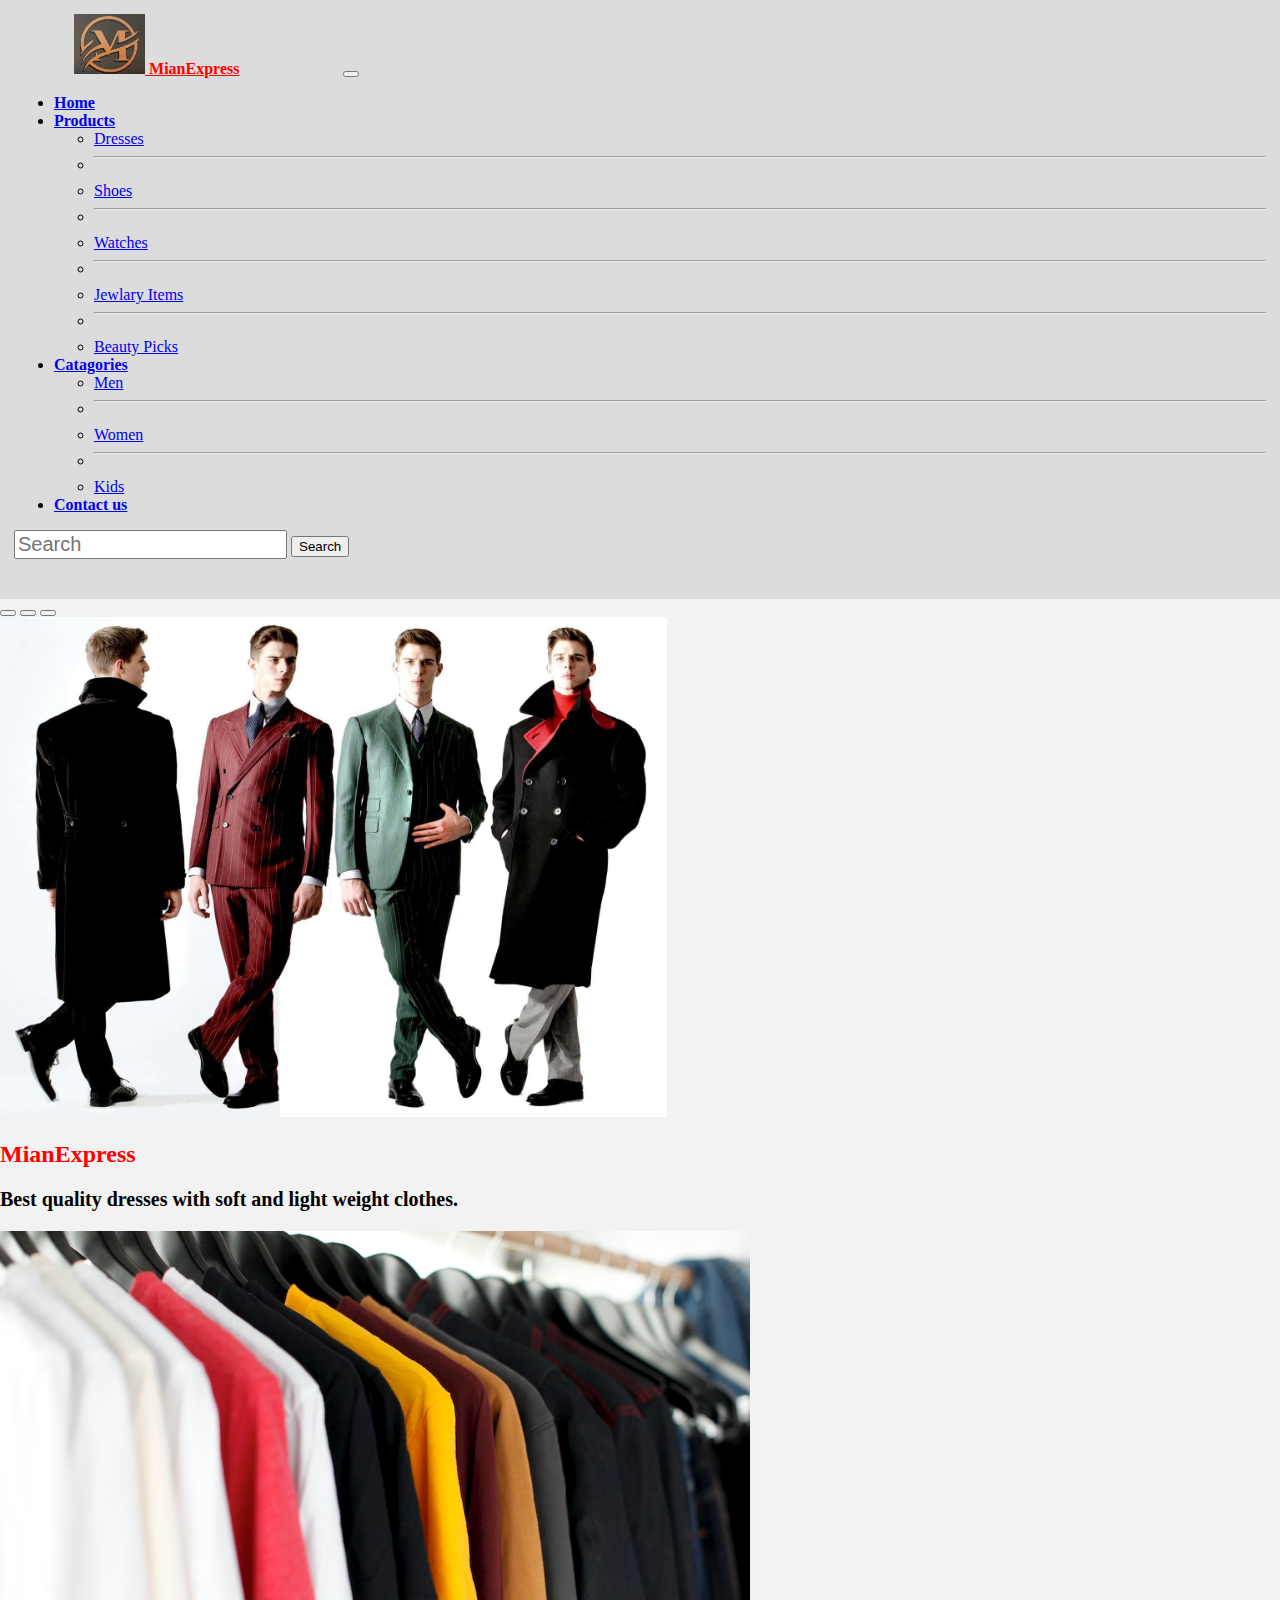
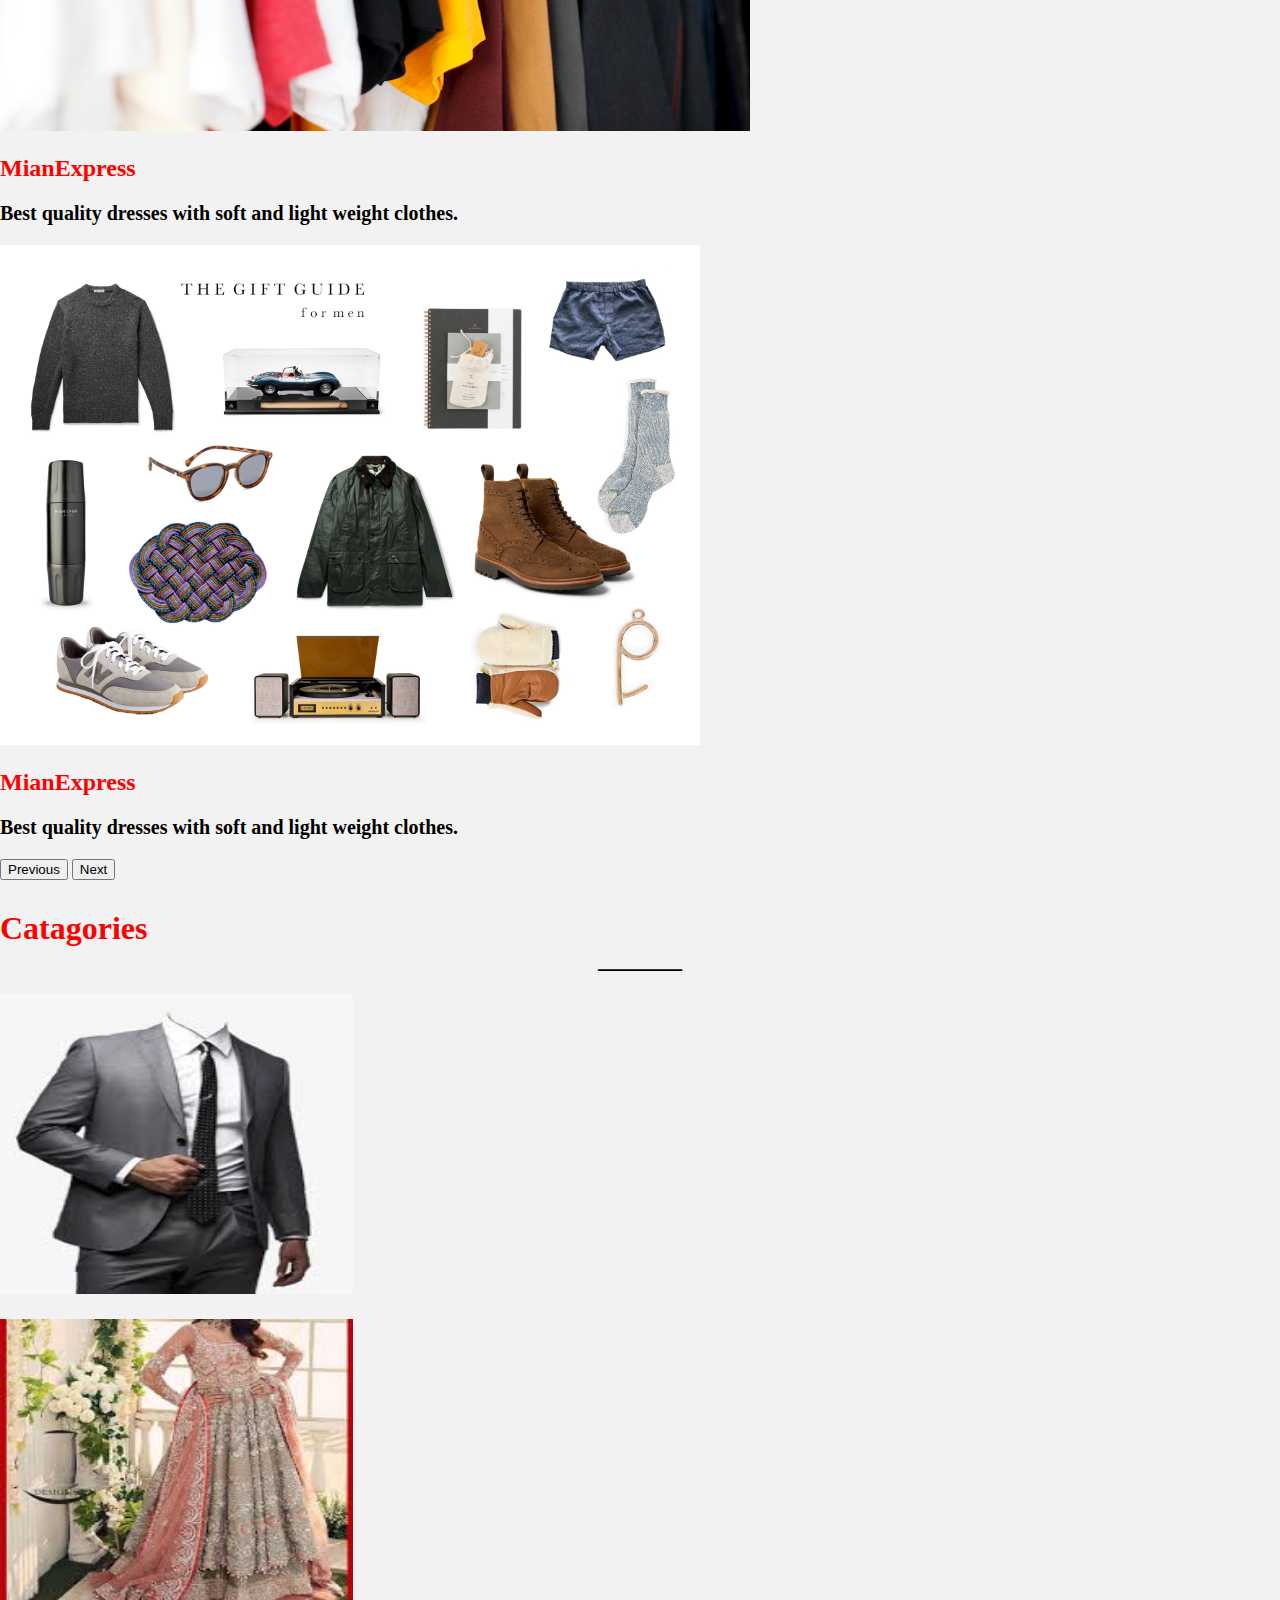
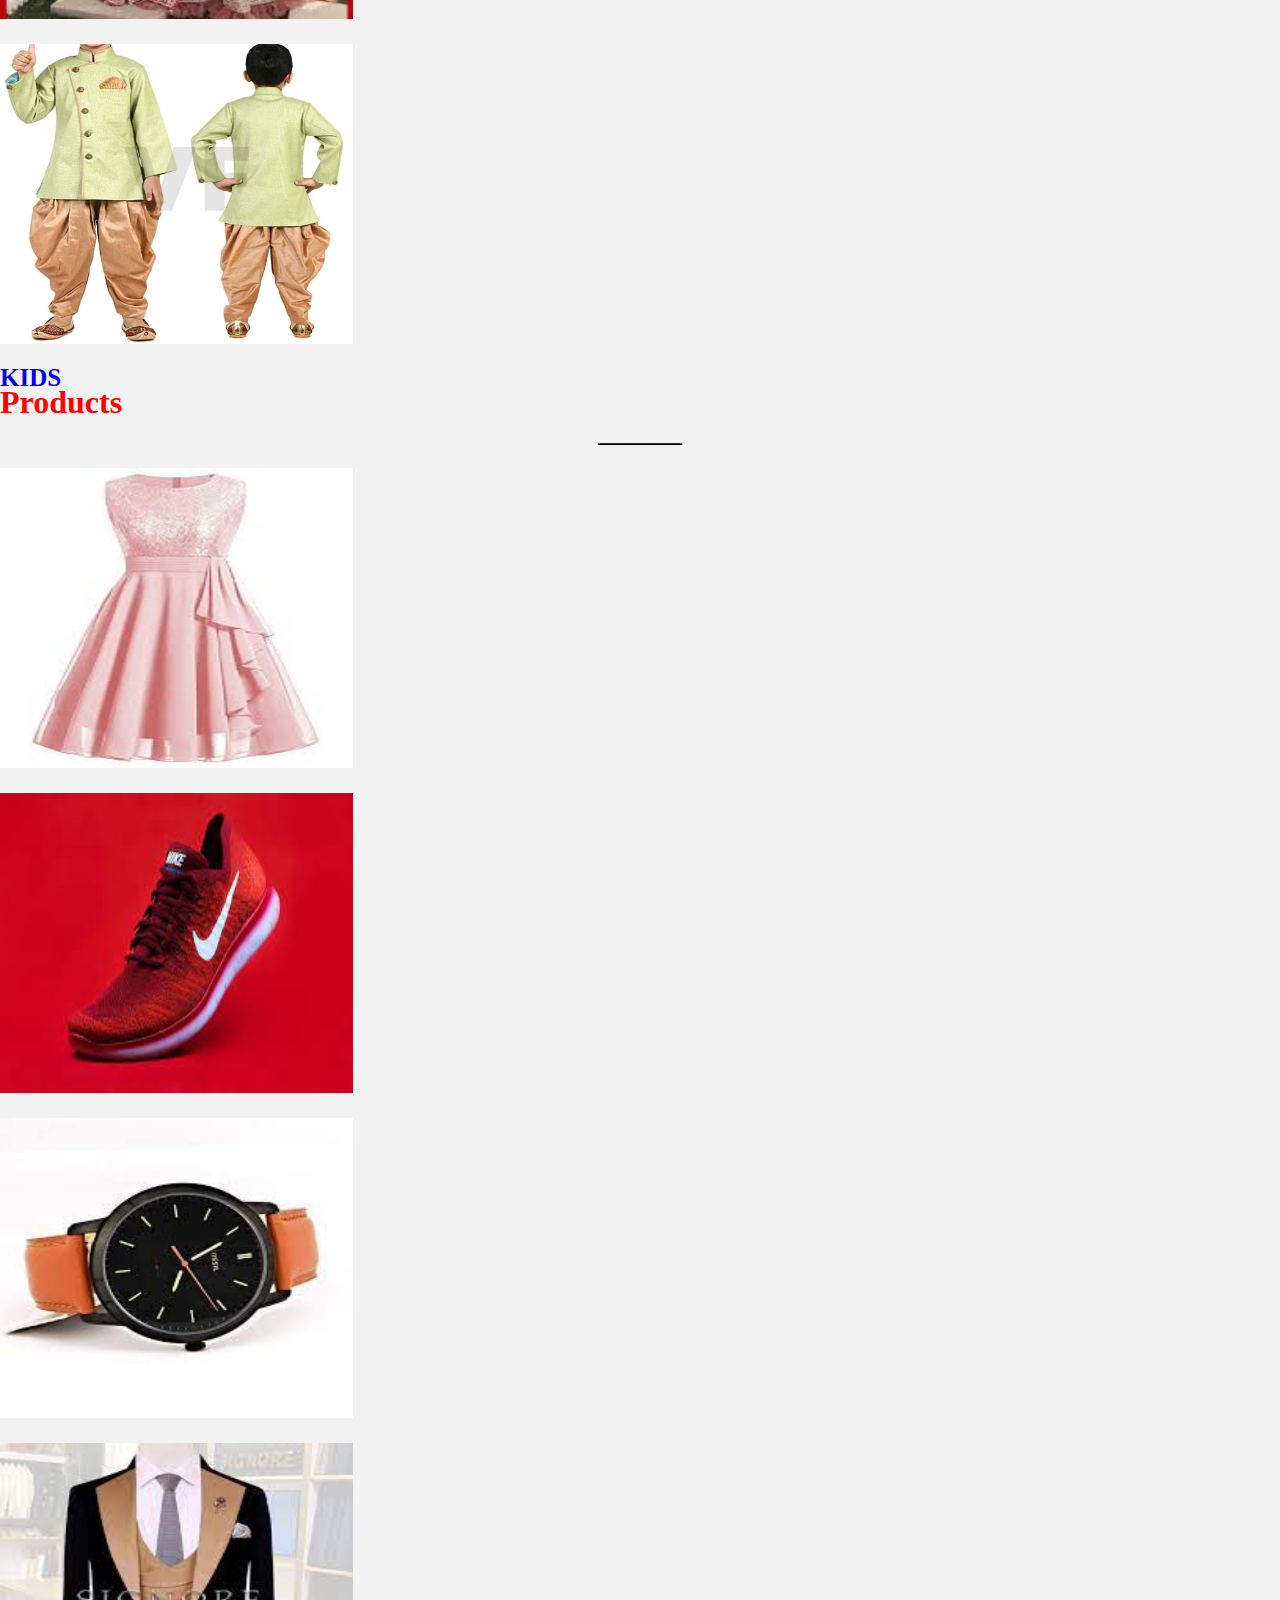
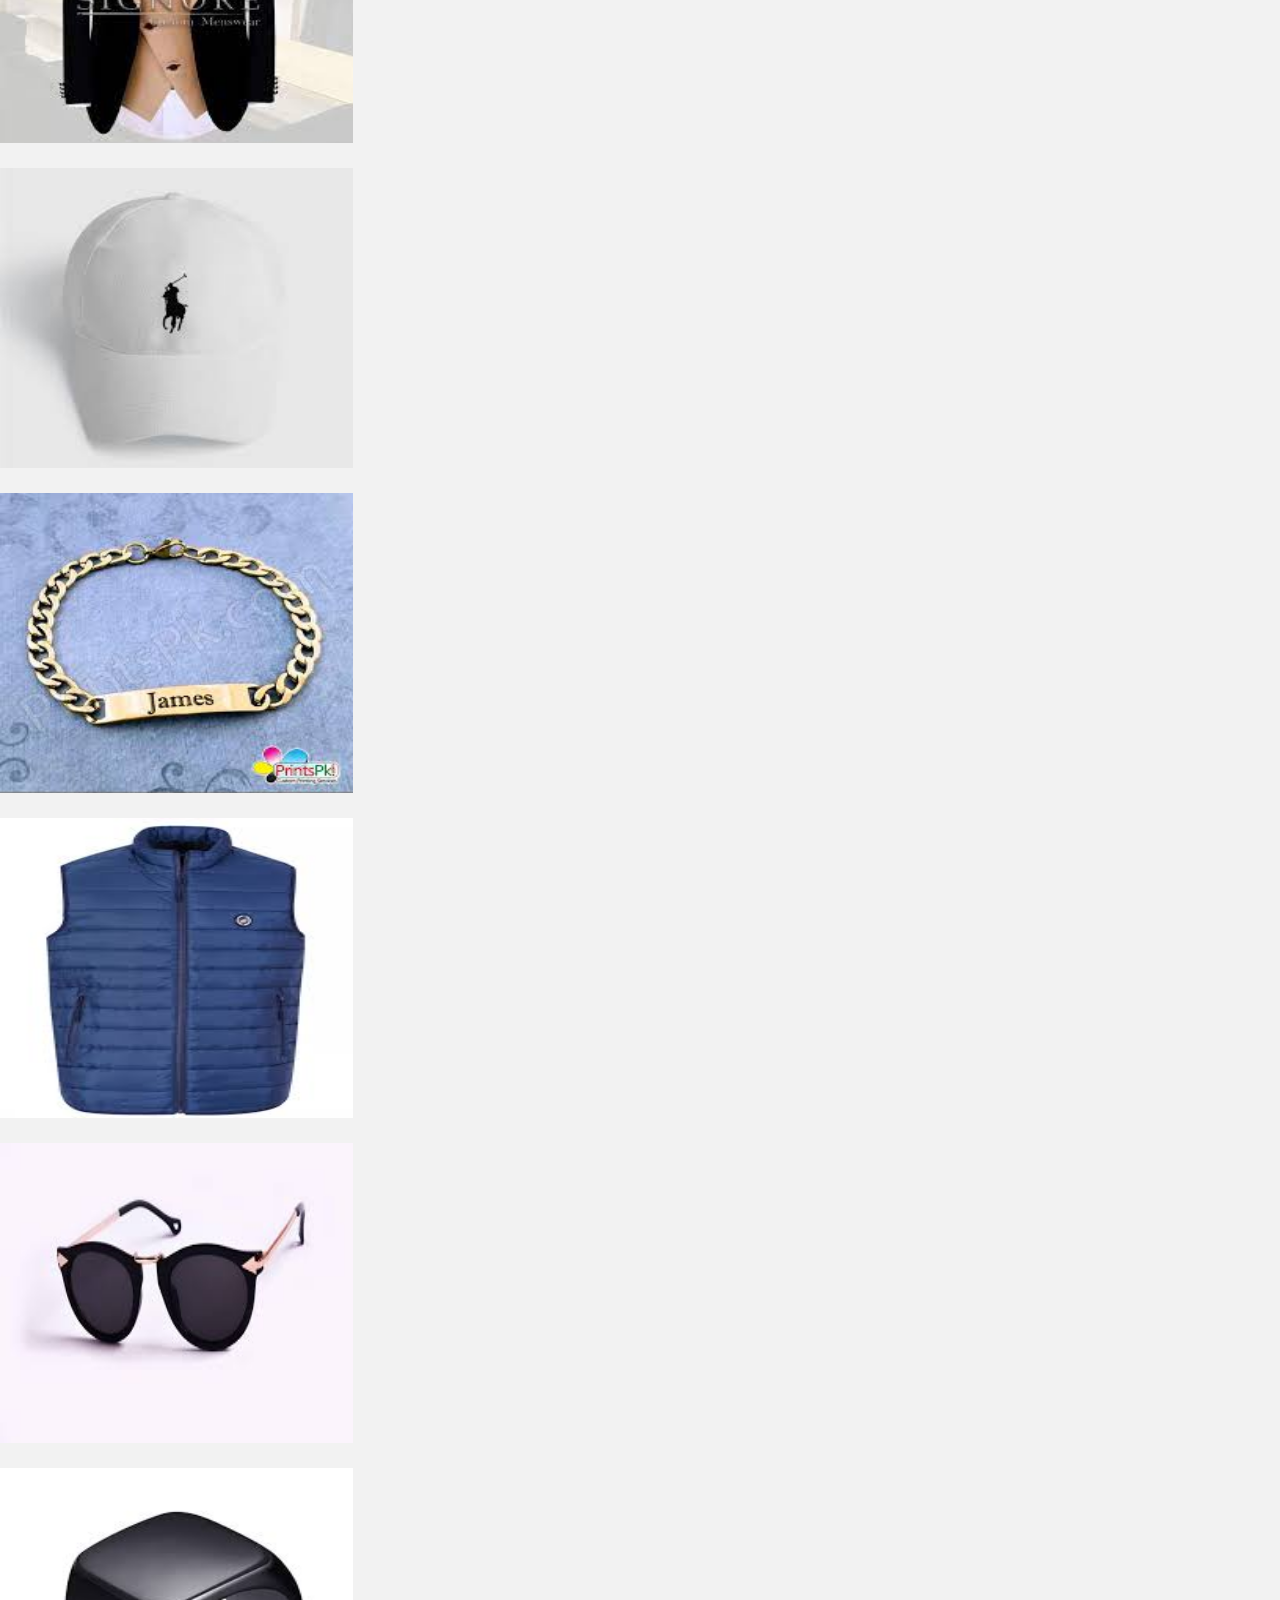
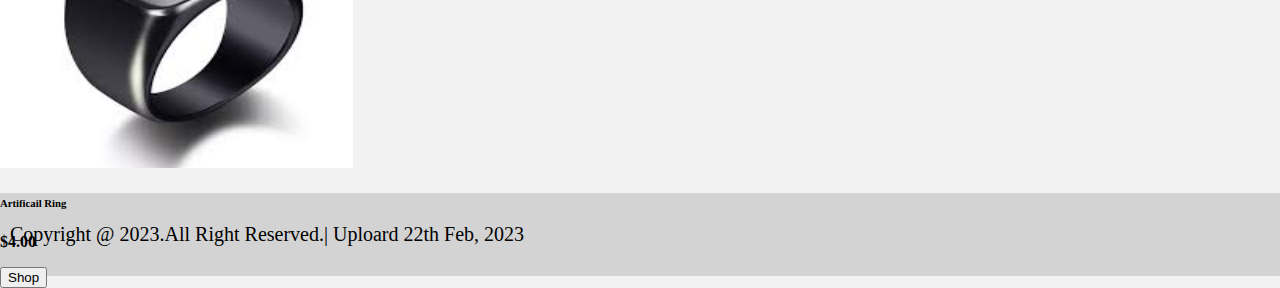
==== index.html @ 76a6c3c8 "change file name" ====
<!DOCTYPE html>
<html lang="en">

<head>
    <meta charset="UTF-8">
    <meta http-equiv="X-UA-Compatible" content="IE=edge">
    <meta name="viewport" content="width=device-width, initial-scale=1.0">
    <!-- Tab Name  -->
    <title>Navbar+Crousel+Card+2</title>
    <!-- Tab Image  -->
    <link rel="shortcut icon" href="images/a.jpg" type="image/x-icon">
    <!-- Custom Css  -->
    <link rel="stylesheet" href="style.css">
    <!-- Bootstrap Css Link -->
    <link href="https://cdn.jsdelivr.net/npm/bootstrap@5.3.0-alpha1/dist/css/bootstrap.min.css" rel="stylesheet"
        integrity="sha384-GLhlTQ8iRABdZLl6O3oVMWSktQOp6b7In1Zl3/Jr59b6EGGoI1aFkw7cmDA6j6gD" crossorigin="anonymous">
</head>
<body>
    <!-- Navbar -->

    <head>
        <nav class="navbar navbar-expand-lg bg-body-tertiary">
            <div class="container-fluid">

                <a class="navbar-brand" href="https://github.com/azamghous/NTS.git" target="_blank"> <img
                        src="images/mianlogo.jpg" alt="logo"> MianExpress</a>
                <button class="navbar-toggler" type="button" data-bs-toggle="collapse"
                    data-bs-target="#navbarSupportedContent" aria-controls="navbarSupportedContent"
                    aria-expanded="false" aria-label="Toggle navigation">
                    <span class="navbar-toggler-icon"></span>
                </button>
                <div class="collapse navbar-collapse" id="navbarSupportedContent">
                    <ul class="navbar-nav me-auto mb-2 mb-lg-0">
                        <li class="nav-item">
                            <a class="nav-link active home" aria-current="page"
                                href="https://github.com/azamghous/NTS.git" target="_blank">Home</a>
                        </li>
                        <li class="nav-item dropdown">
                            <a class="nav-link dropdown-toggle" href="#" role="button" data-bs-toggle="dropdown"
                                aria-expanded="false">
                                Products
                            </a>
                            <ul class="dropdown-menu">
                                <li><a class="dropdown-item" href="https://github.com/azamghous/NTS.git" target="_blank">Dresses</a>
                                </li>
                                <li>
                                    <hr class="dropdown-divider">
                                </li>
                                <li><a class="dropdown-item" href="https://github.com/azamghous/NTS.git" target="_blank">Shoes</a></li>
                                <li>
                                    <hr class="dropdown-divider">
                                </li>
                                <li><a class="dropdown-item" href="https://github.com/azamghous/NTS.git" target="_blank">Watches</a>
                                </li>
                                <li>
                                    <hr class="dropdown-divider">
                                </li>
                                <li><a class="dropdown-item" href="https://github.com/azamghous/NTS.git" target="_blank">Jewlary
                                        Items</a></li>
                                <li>
                                    <hr class="dropdown-divider">
                                </li>
                                <li><a class="dropdown-item" href="https://github.com/azamghous/NTS.git">Beauty
                                        Picks</a></li>
                            </ul>
                        </li>
                        <li class="nav-item dropdown">
                            <a class="nav-link dropdown-toggle" href="#" role="button" data-bs-toggle="dropdown"
                                aria-expanded="false">
                                Catagories
                            </a>
                            <ul class="dropdown-menu">
                                <li><a class="dropdown-item" href="https://github.com/azamghous/NTS.git" target="_blank">Men</a></li>
                                <li>
                                    <hr class="dropdown-divider">
                                </li>
                                <li><a class="dropdown-item" href="https://github.com/azamghous/NTS.git" target="_blank">Women</a></li>
                                <li>
                                    <hr class="dropdown-divider">
                                </li>
                                <li><a class="dropdown-item" href="https://github.com/azamghous/NTS.git" target="_blank">Kids</a></li>
                            </ul>
                        </li>
                        <li class="nav-item">
                            <a class="nav-link active home" aria-current="page"
                                href="https://github.com/azamghous/NTS.git" target="_blank">Contact us</a>
                        </li>
                    </ul>
                    <form class="d-flex" role="search">
                        <input class="form-control me-2" type="search" placeholder="Search"
                            aria-label="Search">
                        <button class="btn btn-outline-success" type="submit">Search</button>
                    </form>
                </div>
            </div>
        </nav>
    </head>
    <!-- Crousel -->
    <section class="slider">
        <div id="carouselExampleCaptions" class="carousel slide" data-bs-ride="carousel">
            <div class="carousel-indicators">
                <button type="button" data-bs-target="#carouselExampleCaptions" data-bs-slide-to="0" class="active"
                    aria-current="true" aria-label="Slide 1"></button>
                <button type="button" data-bs-target="#carouselExampleCaptions" data-bs-slide-to="1"
                    aria-label="Slide 2"></button>
                <button type="button" data-bs-target="#carouselExampleCaptions" data-bs-slide-to="2"
                    aria-label="Slide 3"></button>
            </div>
            <div class="carousel-inner">
                <div class="carousel-item active">
                    <img src="images/0.jpg" class="d-block w-100" alt="...">
                    <div class="carousel-caption d-none d-md-block">
                        <h2>MianExpress</h2>
                        <p>Best quality dresses with soft and light weight clothes.</p>
                    </div>
                </div>
                <div class="carousel-item">
                    <img src="images/00.jpg" class="d-block w-100" alt="...">
                    <div class="carousel-caption d-none d-md-block">
                        <h2>MianExpress</h2>
                        <p>Best quality dresses with soft and light weight clothes.</p>
                    </div>
                </div>
                <div class="carousel-item">
                    <img src="images/000.png" class="d-block w-100" alt="...">
                    <div class="carousel-caption d-none d-md-block">
                        <h2>MianExpress</h2>
                        <p>Best quality dresses with soft and light weight clothes.</p>
                    </div>
                </div>
            </div>
            <button class="carousel-control-prev" type="button" data-bs-target="#carouselExampleCaptions"
                data-bs-slide="prev">
                <span class="carousel-control-prev-icon" aria-hidden="true"></span>
                <span class="visually-hidden">Previous</span>
            </button>
            <button class="carousel-control-next" type="button" data-bs-target="#carouselExampleCaptions"
                data-bs-slide="next">
                <span class="carousel-control-next-icon" aria-hidden="true"></span>
                <span class="visually-hidden">Next</span>
            </button>
        </div>
    </section>
    <!-- Card -->
    <div class="container">
        <section class="text">
            <h1 class="text-center">Catagories</h1>
            <h2 display-3>_______</h2>
            <div class="row">
                <div class="col-sm-12 col-med-6 col-lg-4">
                    <div class="card">
                        <a href="https://github.com/azamghous/NTS.git" target="_blank"><img src="images/men.jpg" alt="picture"></a>
                       <p class="text-center"> <a href="https://github.com/azamghous/NTS.git" target="_blank">MEN</a> </p>
                    </div>
                </div>
                <div class="col-sm-12 col-med-6 col-lg-4">
                    <div class="card">
                        <a href="https://github.com/azamghous/NTS.git" target="_blank"> <img src="images/women.jpg" alt="picture"></a>
                   <p class="text-center"><a href="https://github.com/azamghous/NTS.git" target="_blank">WOMEN</a> </p>
                    </div>
                </div>
                <div class="col-sm-12 col-med-6 col-lg-4">
                    <div class="card">
                        <a href="https://github.com/azamghous/NTS.git"><img src="images/kids.webp" alt="picture"></a>
                      <p class="text-center"><a href="https://github.com/azamghous/NTS.git" target="_blank">KIDS</a> </p>
                    </div>
                </div>
                <section class="text">
                    <h1 class="text-center">Products</h1>
                    <h2 display-3>_______</h2>
                </section>
                <div class="col-sm-12 col-med-6 col-lg-4">
                    <div class="card">
                        <a href="https://github.com/azamghous/NTS.git" target="_blank"><img src="images/dress.jpg" alt="picture"></a>
                        <h6 class="text-center">Baby Dress</h6>
                        <P class="text-center"> <b>$10.90</b> </P>
                        <a href="https://github.com/azamghous/NTS.git" target="_blank"> <button type="button"
                                class="btn btn-primary">Shop</button></a>
                    </div>
                </div>
                <div class="col-sm-12 col-med-6 col-lg-4">
                    <div class="card">
                       <a href="https://github.com/azamghous/NTS.git" target="_blank"> <img src="images/shoes.jpg" alt="picture"></a>
                       <h6 class="text-center">Nike Shoes</h6>
                       <P class="text-center"> <b>$25.10</b> </P>
                       <a href="https://github.com/azamghous/NTS.git" target="_blank"> <button type="button"
                                class="btn btn-primary">Shop</button></a>
                    </div>
                </div>
                <div class="col-sm-12 col-med-6 col-lg-4">
                    <div class="card">
                        <a href="https://github.com/azamghous/NTS.git" target="_blank"><img src="images/watch.jpg" alt="picture"></a>
                        <h6 class="text-center">Rado Watch</h6>
                        <P class="text-center"> <b>$100.00</b> </P>
                        <a href="https://github.com/azamghous/NTS.git" target="_blank"> <button type="button"
                                class="btn btn-primary">Shop</button></a>
                    </div>
                </div>
                <div class="col-sm-12 col-med-6 col-lg-4">
                    <div class="card">
                        <a href="https://github.com/azamghous/NTS.git" target="_blank"> <img src="images/Suit.jpg" alt="picture"></a>
                        <h6 class="text-center">Men's Three Piece</h6>
                        <P class="text-center"> <b>$34.50</b> </P>
                        <a href="https://github.com/azamghous/NTS.git" target="_blank"> <button type="button"
                                class="btn btn-primary">Shop</button></a>
                    </div>
                </div>
                <div class="col-sm-12 col-med-6 col-lg-4">
                    <div class="card">
                        <a href="https://github.com/azamghous/NTS.git" target="_blank"><img src="images/Cap.jpg" alt="picture"></a>
                        <h6 class="text-center">Hot Cap</h6>
                        <P class="text-center"> <b>$5.00</b> </P>
                        <a href="https://github.com/azamghous/NTS.git" target="_blank"> <button type="button"
                                class="btn btn-primary">Shop</button></a>
                    </div>
                </div>
                <div class="col-sm-12 col-med-6 col-lg-4">
                    <div class="card">
                        <a href="https://github.com/azamghous/NTS.git" target="_blank"><img src="images/Bracelet.jpg" alt="picture"></a>
                        <h6 class="text-center">Silver Bracelet</h6>
                        <P class="text-center"> <b>$25.60</b> </P>
                        <a href="https://github.com/azamghous/NTS.git" target="_blank"> <button type="button"
                                class="btn btn-primary">Shop</button></a>
                    </div>
                </div>
                <div class="col-sm-12 col-med-6 col-lg-4">
                    <div class="card">
                        <a href="https://github.com/azamghous/NTS.git" target="_blank"><img src="images/Jackets.jpg" alt="picture"></a>
                        <h6 class="text-center">Men's Jacket </h6>
                        <P class="text-center"> <b>$19.00</b> </P>
                        <a href="https://github.com/azamghous/NTS.git" target="_blank"> <button type="button"
                                class="btn btn-primary">Shop</button></a>
                    </div>
                </div>
                <div class="col-sm-12 col-med-6 col-lg-4">
                    <div class="card">
                       <a href="https://github.com/azamghous/NTS.git" target="_blank"><img src="images/Glasses.jpg" alt="picture"></a>
                       <h6 class="text-center">Glasses</h6>
                       <P class="text-center"> <b>$5.10</b> </P>
                       <a href="https://github.com/azamghous/NTS.git" target="_blank"> <button type="button"
                                class="btn btn-primary">Shop</button></a>
                    </div>
                </div>
                <div class="col-sm-12 col-med-6 col-lg-4">
                    <div class="card">
                        <a href="https://github.com/azamghous/NTS.git" target="_blank"><img src="images/Ring.jpg" alt="picture"></a>
                        <h6 class="text-center">Artificail Ring</h6>
                        <P class="text-center"> <b>$4.00</b> </P>
                        <a href="https://github.com/azamghous/NTS.git" target="_blank"> <button type="button"
                                class="btn btn-primary">Shop</button></a>
                    </div>
                </div>
            </div>
        </section>
    </div>
    <section>
        <!-- Footer  -->
        <footer class="foot text-center">
            <p>Copyright @ 2023.All Right Reserved.| Uploard 22th Feb, 2023</p>
        </footer>
    </section>



    <!-- Bootstrap Java Script Link -->
    <script src="https://cdn.jsdelivr.net/npm/bootstrap@5.3.0-alpha1/dist/js/bootstrap.bundle.min.js"
        integrity="sha384-w76AqPfDkMBDXo30jS1Sgez6pr3x5MlQ1ZAGC+nuZB+EYdgRZgiwxhTBTkF7CXvN"
        crossorigin="anonymous"></script>
</body>

</html>
---- style.css ----
body{
    background-color: #f2f2f2;
    color: #000;
    margin: 0;
    padding: 0;
 }

.slider img{
    height: 500px;
}
nav.navbar.navbar-expand-lg.bg-body-tertiary{
    padding: 0;
}
.card{
    height: 310px;
    margin-top: 15px;
}
.card img{
    height: 300px;
    width: 353px;
    padding-top: 0;
}
.card a{
    text-align: center;
    margin-bottom: 6px;
}
p a{
text-decoration:none;
font-size: 25px;
font-weight: bold;
}
p a:hover{
    color: red;
}
.foot{
    font-size: 20px;
    padding: 10px;
    margin-top: 15px;
    background-color:lightgray;
}
.card a button:hover{
    color:black;
    font-size: 16.8px;
}
element.style {
        margin-left: 400p
}
a.navbar-brand{
color:red;
font-weight:bolder;
padding-left: 0;
margin-left: 0;
margin-right: 100px;
}
a.navbar-brand img{
    height:60px;
    padding-left: 60px;
    padding-right: 0;
    margin-right: 0;
}
.d-flex{
    padding-right: 20px;
    width: 405px;
    height: 55px;
}
.d-flex input{
    font-size: 20px;
}
.container-fluid {
    background-color: gainsboro;
}
a.nav-link.active.home:hover{
    color: red;
}
a.nav-link.active.home{
    font-weight: bold;
}
a.nav-link.dropdown-toggle:hover{
color: red;
}
a.nav-link.dropdown-toggle{
    font-weight: bold;
}
a.dropdown-item:hover{
color: red;

}
.container-fluid {
    padding: 14px;
}
.carousel-item h2{
    color: red;
    font-weight: bold;
}
.carousel-item p{
    color:black;
    font-weight: bold;
    font-size: 20px;
}
h1.text-center{
    color: red;
    padding-top: 20px;
    margin-top: 10px;
    padding-bottom: 0;
    margin-bottom: 0;
}
.text h2 {
    color: black;
    text-align: center;
    padding-top: 0;
    margin-top: 0;
}

@media only screen and (max-width: 992px) {

img.d-block.w-100 {
    height: 300px;
}
}

@media only screen and (max-width: 780px) {

    img.d-block.w-100 {
        height: 200px;
    }
    a.navbar-brand img{
        height:30px;
        padding-left: 0px;
        padding-right: 0;
        margin-right: 0;
    }
    .foot{
        font-size: 14px;
        padding: 25px;
        margin-top: 10px;
        background-color:lightgray;
    }

    .d-flex{
        padding-right: 0px;
        width: 100%;
        height: 40px;
    }
    .d-flex input{
        font-size: 12px;
    }
    .card img{
        height: 280px;
        width: 331px;
        padding-top: 0;
    }
    
    
    }
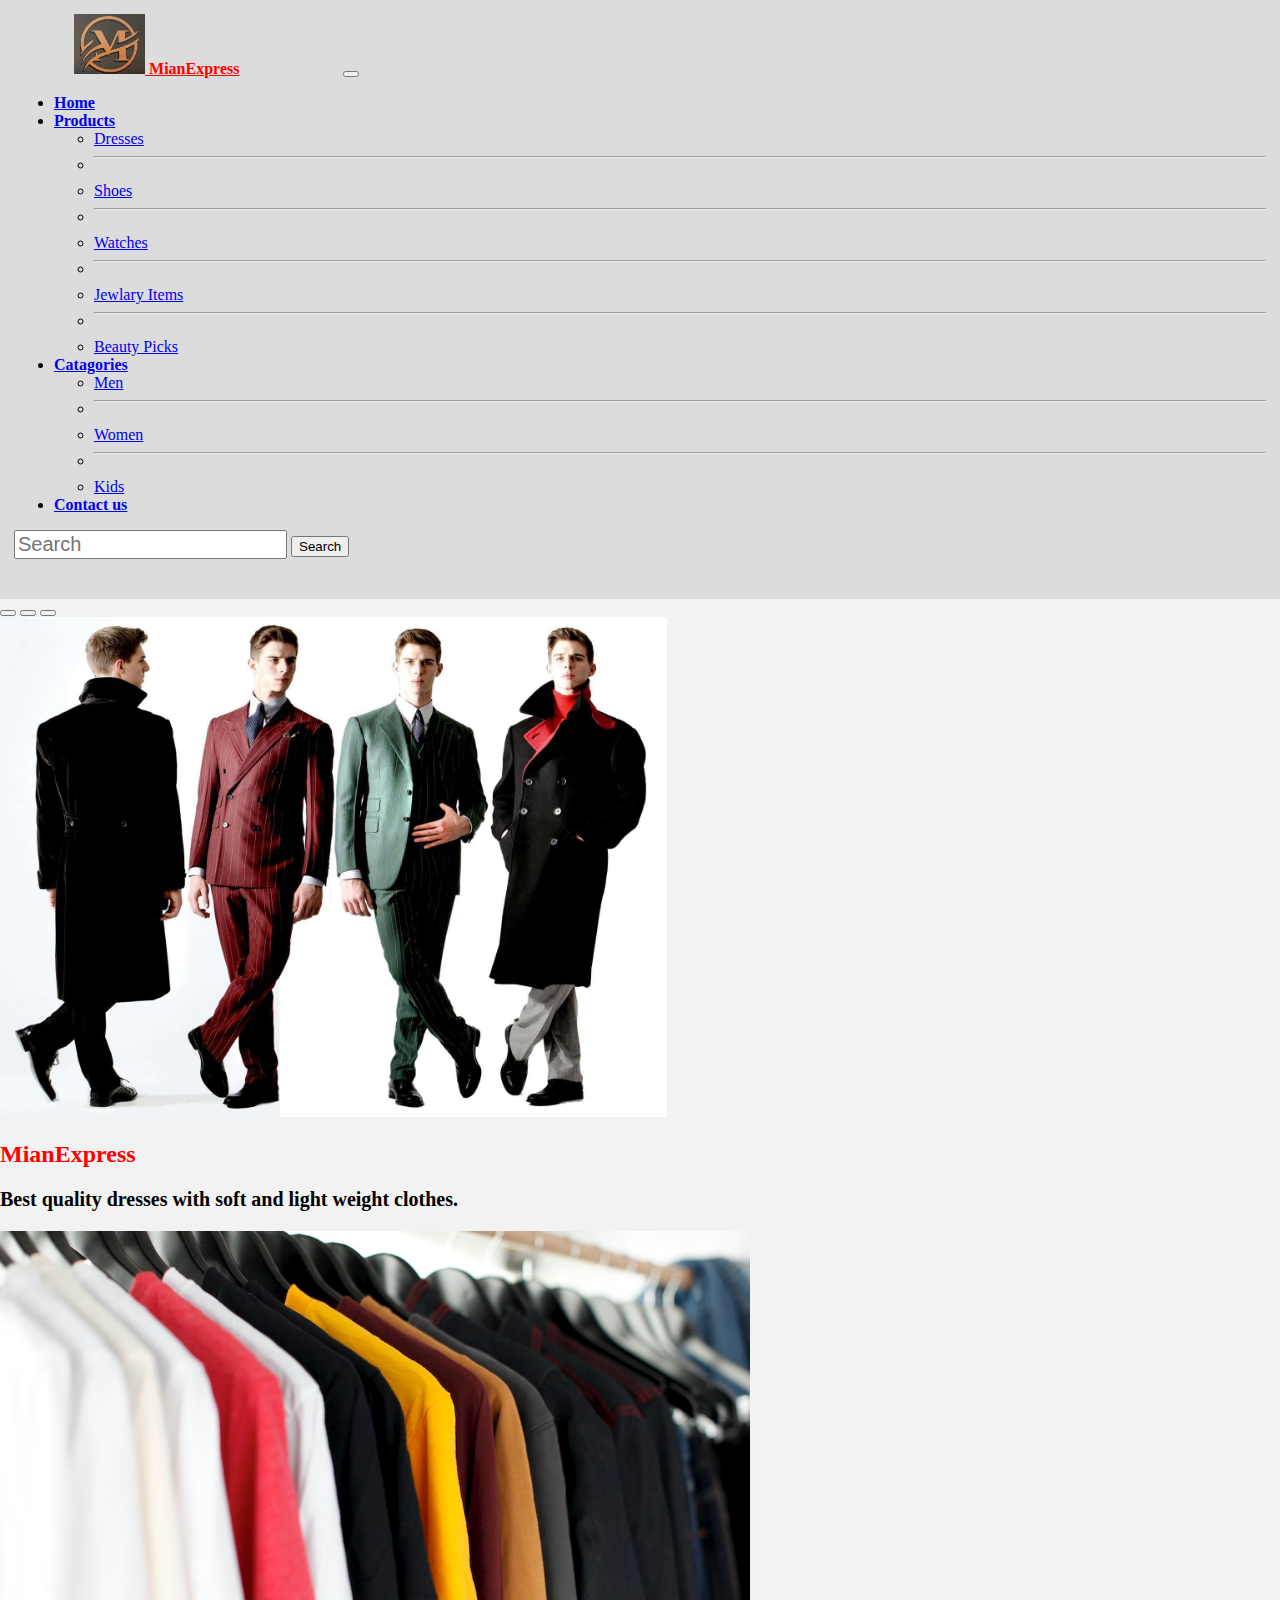
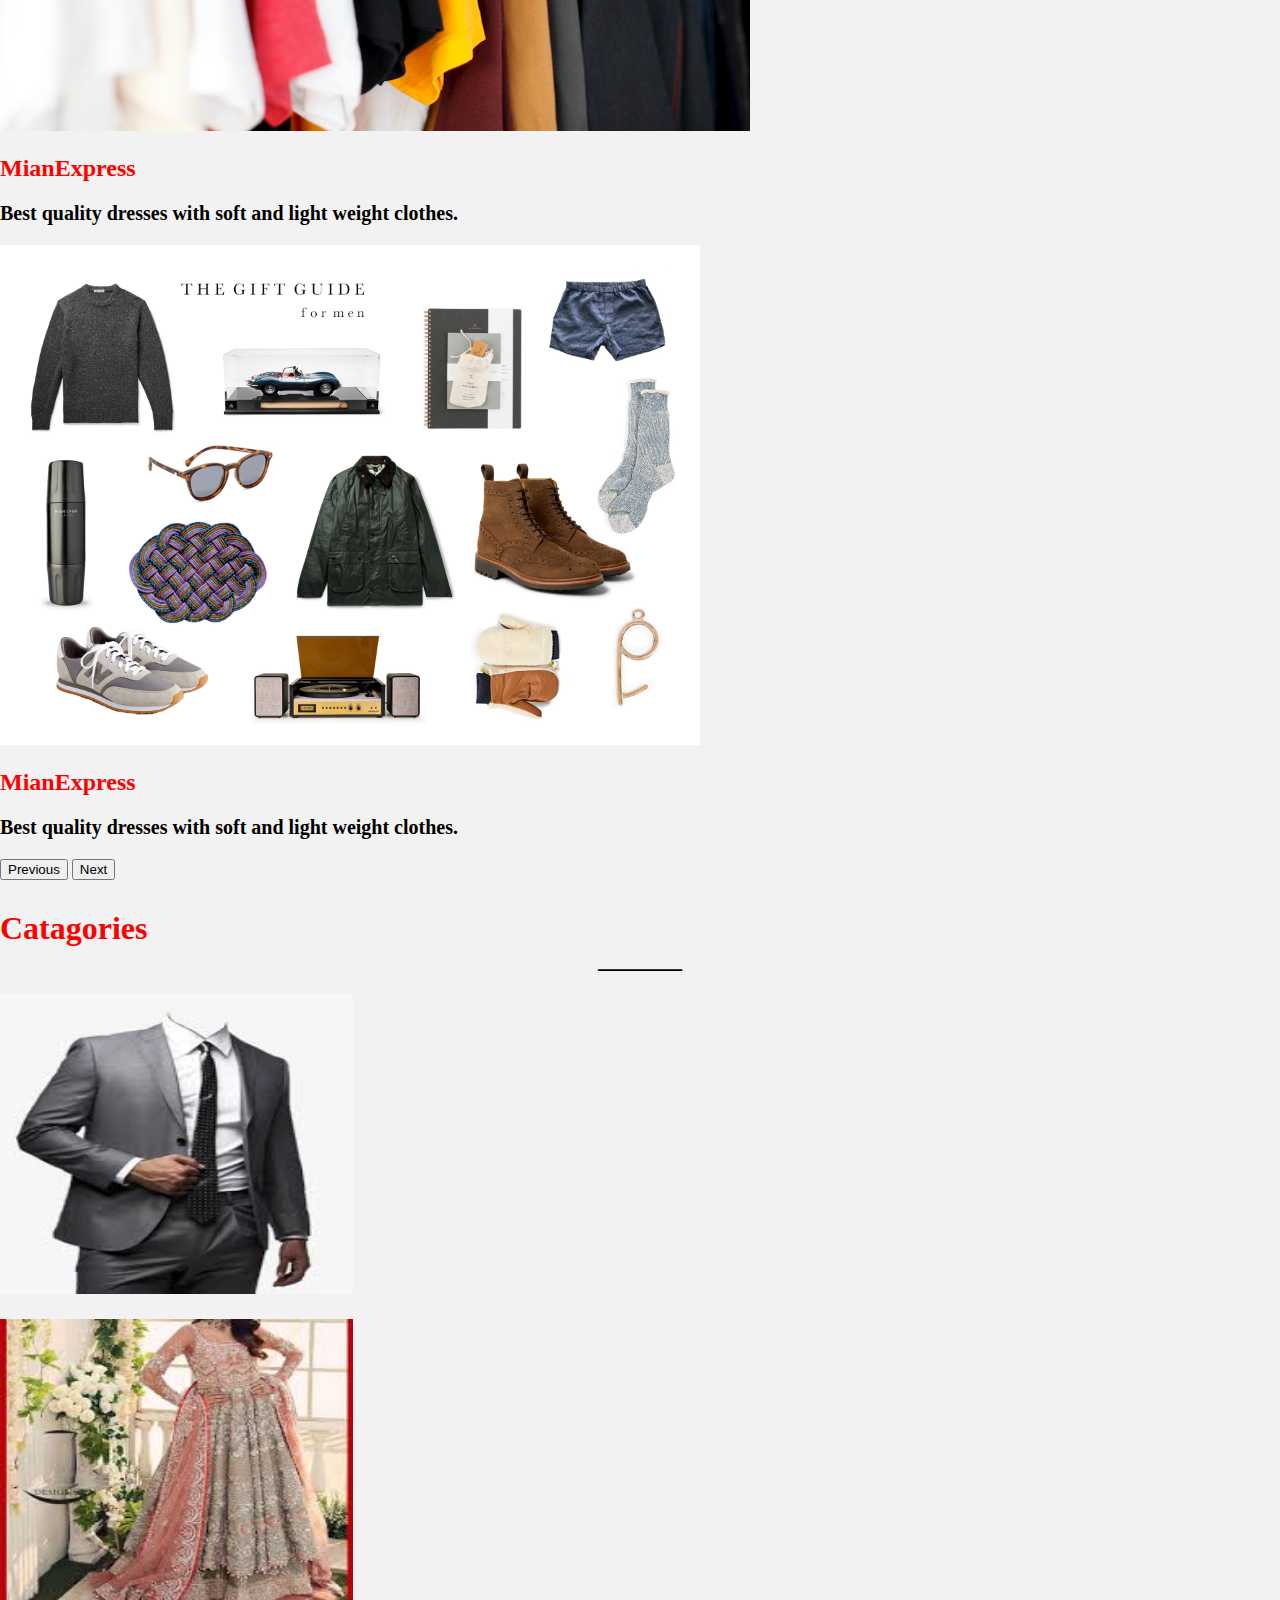
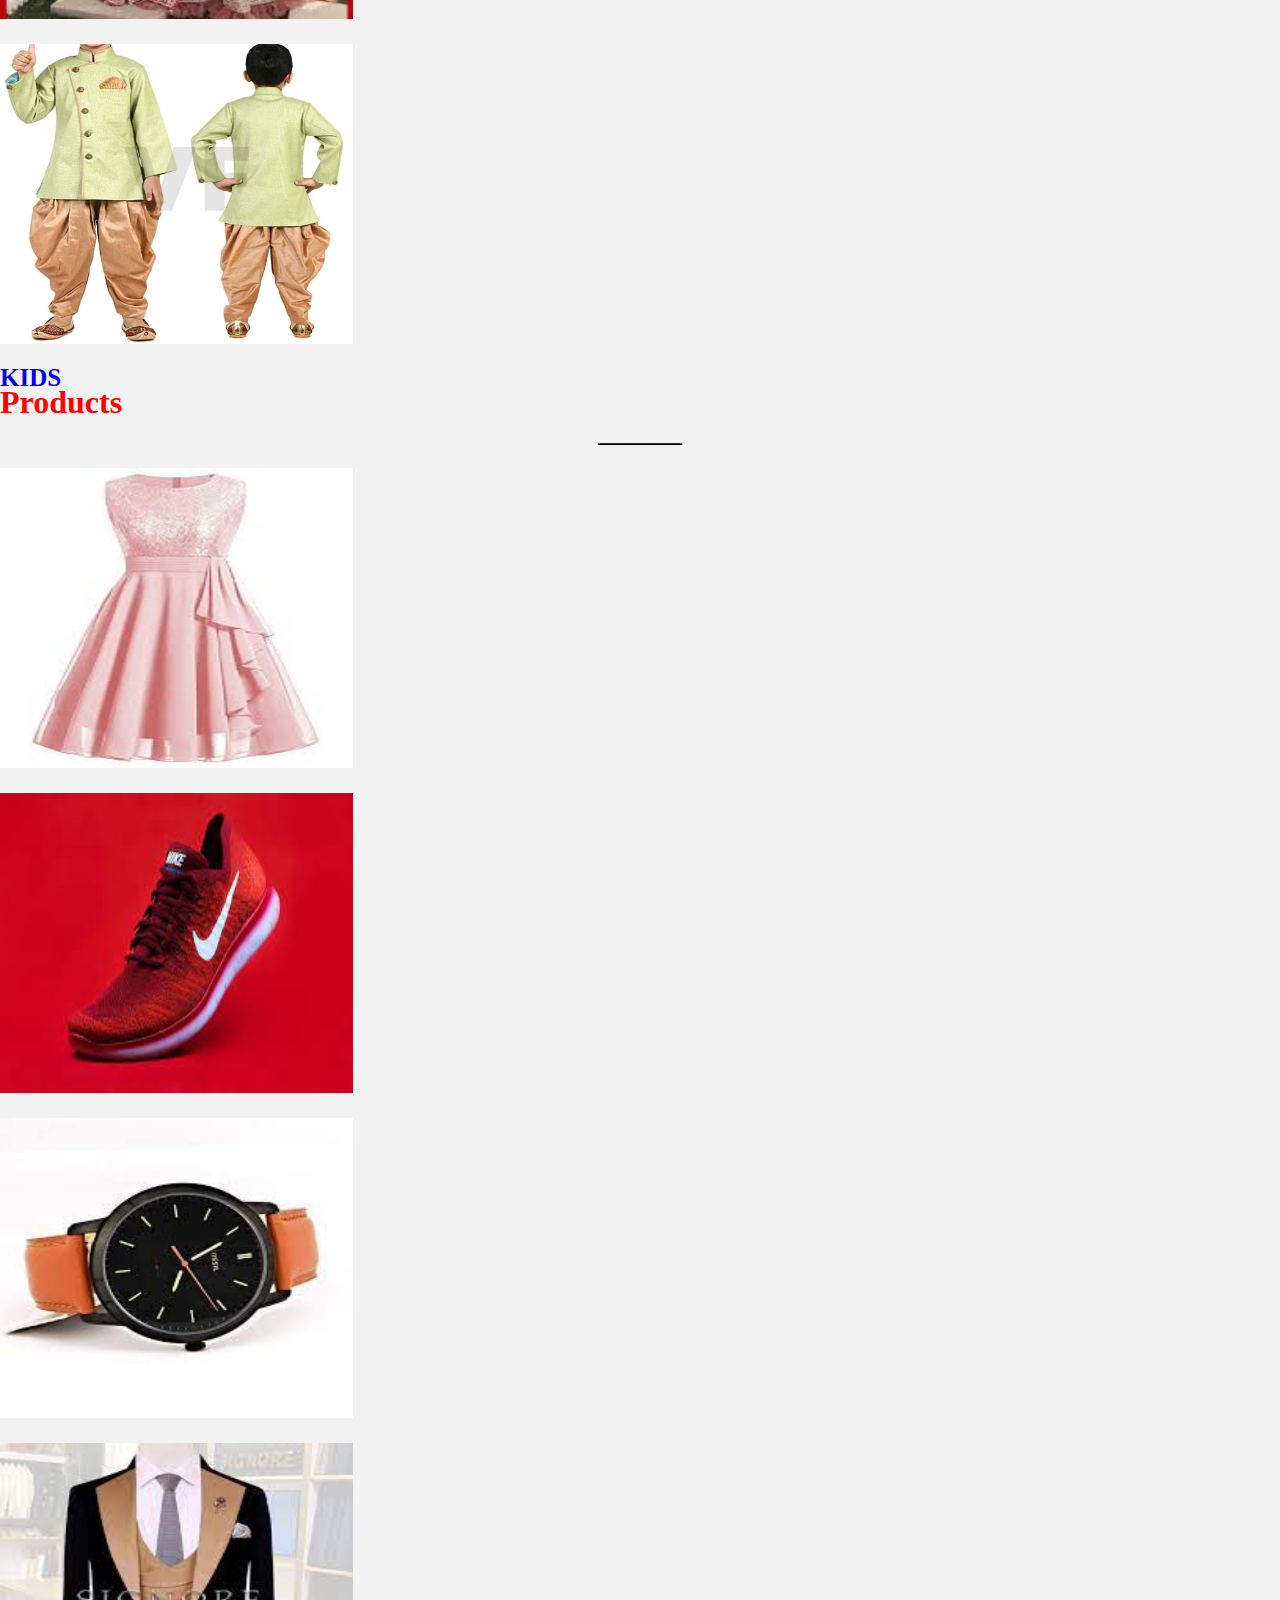
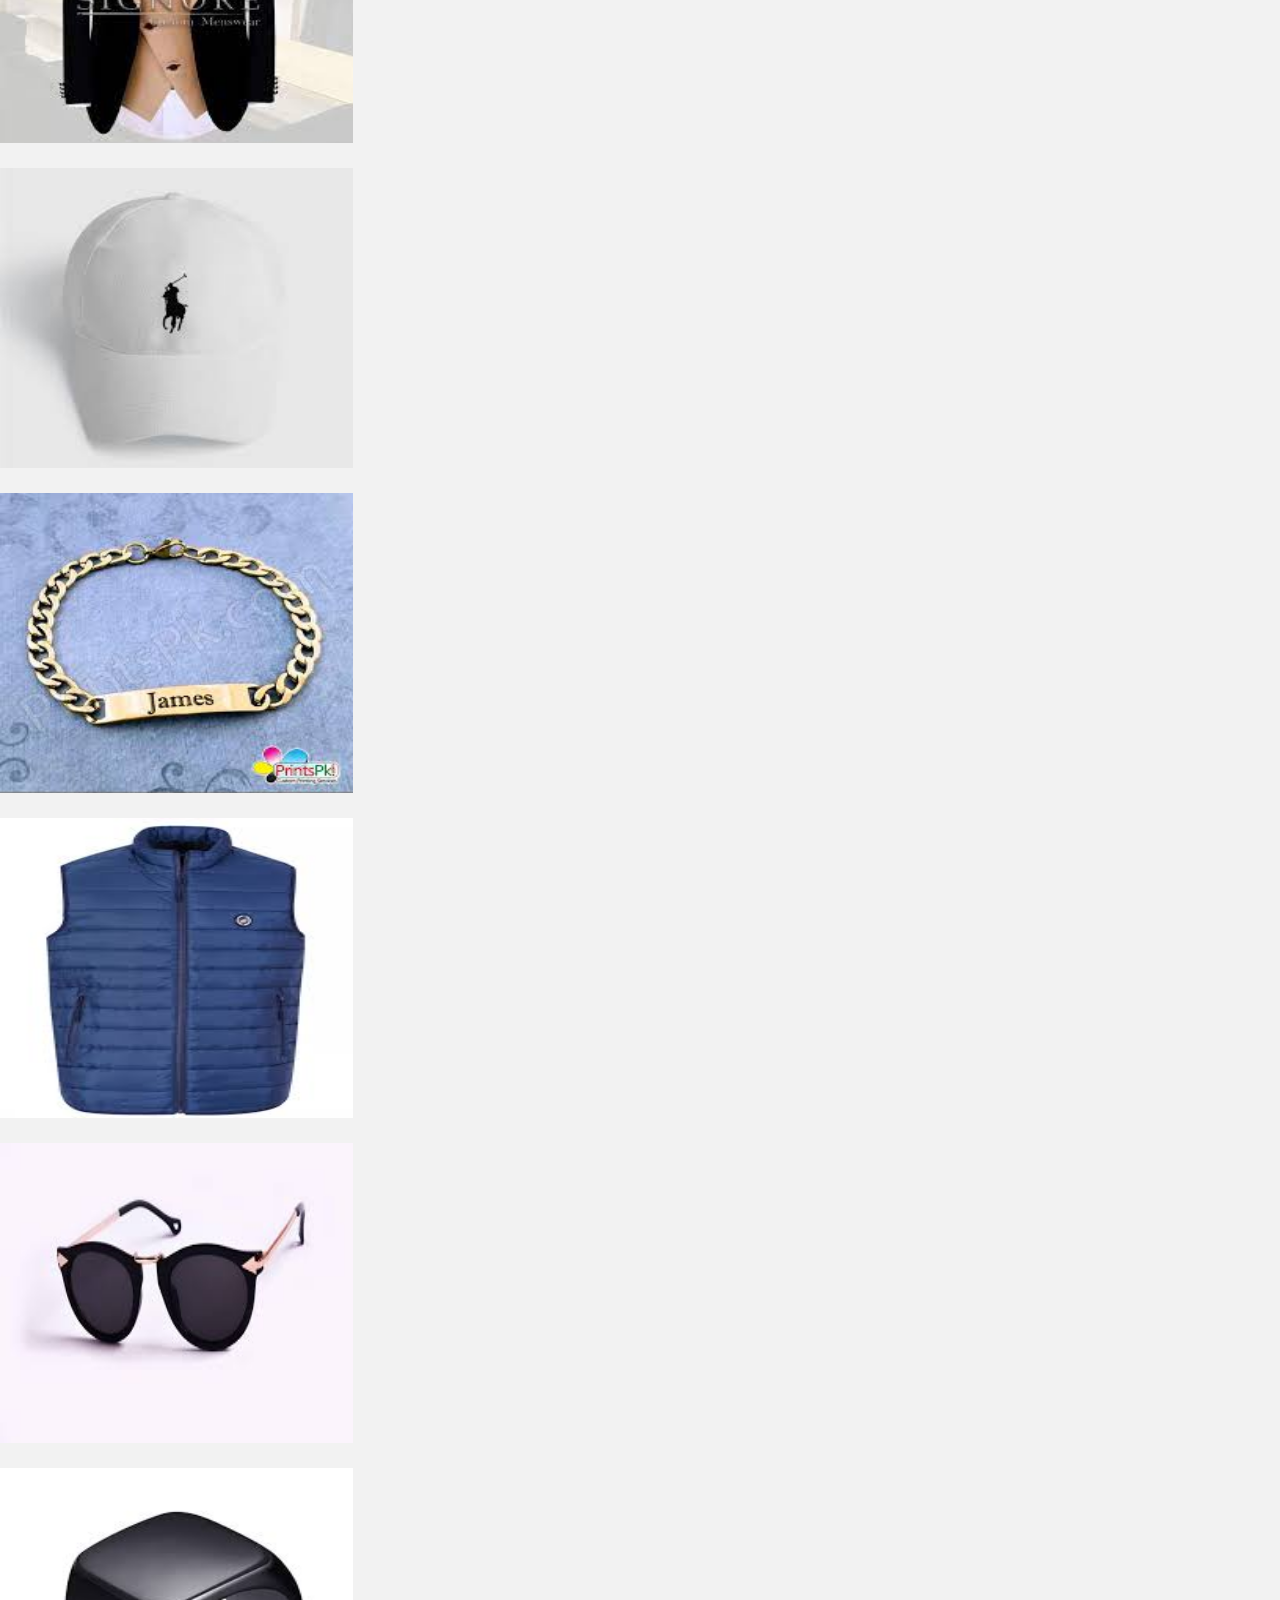
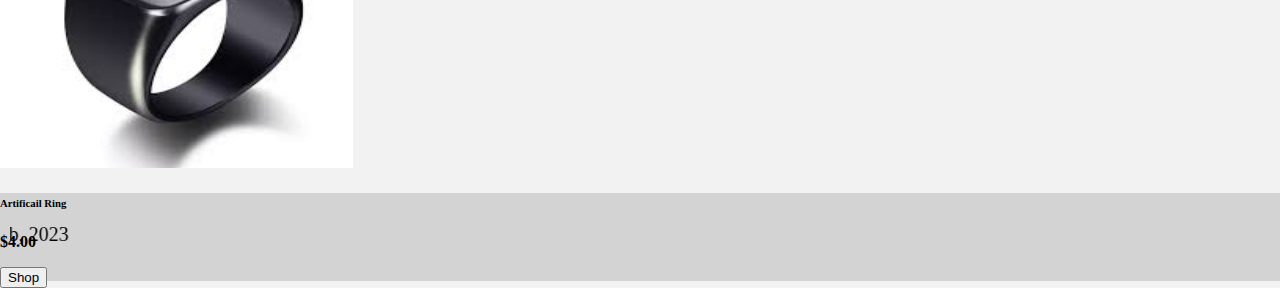
==== commit 648a3506: "first commit" ====
--- a/index.html
+++ b/index.html
@@ -6,23 +6,23 @@
     <meta http-equiv="X-UA-Compatible" content="IE=edge">
     <meta name="viewport" content="width=device-width, initial-scale=1.0">
     <!-- Tab Name  -->
-    <title>Navbar+Crousel+Card+2</title>
+    <title>Mian Express</title>
     <!-- Tab Image  -->
-    <link rel="shortcut icon" href="images/a.jpg" type="image/x-icon">
+    <link rel="shortcut icon" href="images/mianlogo.jpg" type="image/x-icon">
     <!-- Custom Css  -->
     <link rel="stylesheet" href="style.css">
     <!-- Bootstrap Css Link -->
     <link href="https://cdn.jsdelivr.net/npm/bootstrap@5.3.0-alpha1/dist/css/bootstrap.min.css" rel="stylesheet"
         integrity="sha384-GLhlTQ8iRABdZLl6O3oVMWSktQOp6b7In1Zl3/Jr59b6EGGoI1aFkw7cmDA6j6gD" crossorigin="anonymous">
 </head>
+
 <body>
     <!-- Navbar -->
 
     <head>
         <nav class="navbar navbar-expand-lg bg-body-tertiary">
             <div class="container-fluid">
-
-                <a class="navbar-brand" href="https://github.com/azamghous/NTS.git" target="_blank"> <img
+                <a class="navbar-brand"  href="https://github.com/azamghous" target="_blank"> <img
                         src="images/mianlogo.jpg" alt="logo"> MianExpress</a>
                 <button class="navbar-toggler" type="button" data-bs-toggle="collapse"
                     data-bs-target="#navbarSupportedContent" aria-controls="navbarSupportedContent"
@@ -32,35 +32,34 @@
                 <div class="collapse navbar-collapse" id="navbarSupportedContent">
                     <ul class="navbar-nav me-auto mb-2 mb-lg-0">
                         <li class="nav-item">
-                            <a class="nav-link active home" aria-current="page"
-                                href="https://github.com/azamghous/NTS.git" target="_blank">Home</a>
+                            <a class="nav-link active home" aria-current="page" href="#index.html">Home</a>
                         </li>
                         <li class="nav-item dropdown">
-                            <a class="nav-link dropdown-toggle" href="#" role="button" data-bs-toggle="dropdown"
-                                aria-expanded="false">
+                            <a class="nav-link dropdown-toggle" href="https://github.com/azamghous" role="button"
+                                data-bs-toggle="dropdown" aria-expanded="false">
                                 Products
                             </a>
                             <ul class="dropdown-menu">
-                                <li><a class="dropdown-item" href="https://github.com/azamghous/NTS.git" target="_blank">Dresses</a>
-                                </li>
-                                <li>
-                                    <hr class="dropdown-divider">
-                                </li>
-                                <li><a class="dropdown-item" href="https://github.com/azamghous/NTS.git" target="_blank">Shoes</a></li>
-                                <li>
-                                    <hr class="dropdown-divider">
-                                </li>
-                                <li><a class="dropdown-item" href="https://github.com/azamghous/NTS.git" target="_blank">Watches</a>
-                                </li>
-                                <li>
-                                    <hr class="dropdown-divider">
-                                </li>
-                                <li><a class="dropdown-item" href="https://github.com/azamghous/NTS.git" target="_blank">Jewlary
+                                <li><a class="dropdown-item" href="#products">Dresses</a>
+                                </li>
+                                <li>
+                                    <hr class="dropdown-divider">
+                                </li>
+                                <li><a class="dropdown-item" href="#products">Shoes</a></li>
+                                <li>
+                                    <hr class="dropdown-divider">
+                                </li>
+                                <li><a class="dropdown-item" href="#products">Watches</a>
+                                </li>
+                                <li>
+                                    <hr class="dropdown-divider">
+                                </li>
+                                <li><a class="dropdown-item" href="products">Jewlary
                                         Items</a></li>
                                 <li>
                                     <hr class="dropdown-divider">
                                 </li>
-                                <li><a class="dropdown-item" href="https://github.com/azamghous/NTS.git">Beauty
+                                <li><a class="dropdown-item" href="#products">Beauty
                                         Picks</a></li>
                             </ul>
                         </li>
@@ -70,31 +69,32 @@
                                 Catagories
                             </a>
                             <ul class="dropdown-menu">
-                                <li><a class="dropdown-item" href="https://github.com/azamghous/NTS.git" target="_blank">Men</a></li>
-                                <li>
-                                    <hr class="dropdown-divider">
-                                </li>
-                                <li><a class="dropdown-item" href="https://github.com/azamghous/NTS.git" target="_blank">Women</a></li>
-                                <li>
-                                    <hr class="dropdown-divider">
-                                </li>
-                                <li><a class="dropdown-item" href="https://github.com/azamghous/NTS.git" target="_blank">Kids</a></li>
+                                <li><a class="dropdown-item" href="#men" target="_blank">Men</a></li>
+                                <li>
+                                    <hr class="dropdown-divider">
+                                </li>
+                                <li><a class="dropdown-item" href="#men" target="_blank">Women</a></li>
+                                <li>
+                                    <hr class="dropdown-divider">
+                                </li>
+                                <li><a class="dropdown-item" href="#men" target="_blank">Kids</a></li>
                             </ul>
                         </li>
                         <li class="nav-item">
-                            <a class="nav-link active home" aria-current="page"
-                                href="https://github.com/azamghous/NTS.git" target="_blank">Contact us</a>
+                            <a class="nav-link active home" aria-current="page" href="https://github.com/azamghous"
+                                target="_blank">Contact us</a>
                         </li>
                     </ul>
                     <form class="d-flex" role="search">
-                        <input class="form-control me-2" type="search" placeholder="Search"
-                            aria-label="Search">
+                        <input class="form-control me-2" type="search" placeholder="Search" aria-label="Search">
                         <button class="btn btn-outline-success" type="submit">Search</button>
                     </form>
                 </div>
             </div>
         </nav>
     </head>
+    <!-- end navbar -->
+
     <!-- Crousel -->
     <section class="slider">
         <div id="carouselExampleCaptions" class="carousel slide" data-bs-ride="carousel">
@@ -149,104 +149,118 @@
             <div class="row">
                 <div class="col-sm-12 col-med-6 col-lg-4">
                     <div class="card">
-                        <a href="https://github.com/azamghous/NTS.git" target="_blank"><img src="images/men.jpg" alt="picture"></a>
-                       <p class="text-center"> <a href="https://github.com/azamghous/NTS.git" target="_blank">MEN</a> </p>
-                    </div>
-                </div>
-                <div class="col-sm-12 col-med-6 col-lg-4">
-                    <div class="card">
-                        <a href="https://github.com/azamghous/NTS.git" target="_blank"> <img src="images/women.jpg" alt="picture"></a>
-                   <p class="text-center"><a href="https://github.com/azamghous/NTS.git" target="_blank">WOMEN</a> </p>
-                    </div>
-                </div>
-                <div class="col-sm-12 col-med-6 col-lg-4">
-                    <div class="card">
-                        <a href="https://github.com/azamghous/NTS.git"><img src="images/kids.webp" alt="picture"></a>
-                      <p class="text-center"><a href="https://github.com/azamghous/NTS.git" target="_blank">KIDS</a> </p>
-                    </div>
-                </div>
+                        <a href="https://github.com/azamghous" target="_blank"><img src="images/men.jpg"
+                                alt="picture"></a>
+                        <div id="men"></div>
+                        <p class="text-center"> <a href="https://github.com/azamghous" target="_blank">MEN</a> </p>
+                    </div>
+                </div>
+                <div class="col-sm-12 col-med-6 col-lg-4">
+                    <div class="card">
+                        <a href="https://github.com/azamghous" target="_blank"> <img src="images/women.jpg"
+                                alt="picture"></a>
+                        <p class="text-center"><a href="https://github.com/azamghous" target="_blank">WOMEN</a> </p>
+                    </div>
+                </div>
+                <div class="col-sm-12 col-med-6 col-lg-4">
+                    <div class="card">
+                        <a href="https://github.com/azamghous"><img src="images/kids.webp" alt="picture"></a>
+                        <p class="text-center"><a href="https://github.com/azamghous" target="_blank">KIDS</a> </p>
+                    </div>
+                </div>
+
                 <section class="text">
+                    <div id="products"></div>
                     <h1 class="text-center">Products</h1>
                     <h2 display-3>_______</h2>
                 </section>
                 <div class="col-sm-12 col-med-6 col-lg-4">
                     <div class="card">
-                        <a href="https://github.com/azamghous/NTS.git" target="_blank"><img src="images/dress.jpg" alt="picture"></a>
+                        <a href="https://github.com/azamghous" target="_blank"><img src="images/dress.jpg"
+                                alt="picture"></a>
                         <h6 class="text-center">Baby Dress</h6>
                         <P class="text-center"> <b>$10.90</b> </P>
-                        <a href="https://github.com/azamghous/NTS.git" target="_blank"> <button type="button"
-                                class="btn btn-primary">Shop</button></a>
-                    </div>
-                </div>
-                <div class="col-sm-12 col-med-6 col-lg-4">
-                    <div class="card">
-                       <a href="https://github.com/azamghous/NTS.git" target="_blank"> <img src="images/shoes.jpg" alt="picture"></a>
-                       <h6 class="text-center">Nike Shoes</h6>
-                       <P class="text-center"> <b>$25.10</b> </P>
-                       <a href="https://github.com/azamghous/NTS.git" target="_blank"> <button type="button"
-                                class="btn btn-primary">Shop</button></a>
-                    </div>
-                </div>
-                <div class="col-sm-12 col-med-6 col-lg-4">
-                    <div class="card">
-                        <a href="https://github.com/azamghous/NTS.git" target="_blank"><img src="images/watch.jpg" alt="picture"></a>
+                        <a href="https://github.com/azamghous" target="_blank"> <button type="button"
+                                class="btn btn-primary">Shop</button></a>
+                    </div>
+                </div>
+                <div class="col-sm-12 col-med-6 col-lg-4">
+                    <div class="card">
+                        <a href="https://github.com/azamghous" target="_blank"> <img src="images/shoes.jpg"
+                                alt="picture"></a>
+                        <h6 class="text-center">Nike Shoes</h6>
+                        <P class="text-center"> <b>$25.10</b> </P>
+                        <a href="https://github.com/azamghous" target="_blank"> <button type="button"
+                                class="btn btn-primary">Shop</button></a>
+                    </div>
+                </div>
+                <div class="col-sm-12 col-med-6 col-lg-4">
+                    <div class="card">
+                        <a href="https://github.com/azamghous" target="_blank"><img src="images/watch.jpg"
+                                alt="picture"></a>
                         <h6 class="text-center">Rado Watch</h6>
                         <P class="text-center"> <b>$100.00</b> </P>
-                        <a href="https://github.com/azamghous/NTS.git" target="_blank"> <button type="button"
-                                class="btn btn-primary">Shop</button></a>
-                    </div>
-                </div>
-                <div class="col-sm-12 col-med-6 col-lg-4">
-                    <div class="card">
-                        <a href="https://github.com/azamghous/NTS.git" target="_blank"> <img src="images/Suit.jpg" alt="picture"></a>
+                        <a href="https://github.com/azamghous" target="_blank"> <button type="button"
+                                class="btn btn-primary">Shop</button></a>
+                    </div>
+                </div>
+                <div class="col-sm-12 col-med-6 col-lg-4">
+                    <div class="card">
+                        <a href="https://github.com/azamghous" target="_blank"> <img src="images/Suit.jpg"
+                                alt="picture"></a>
                         <h6 class="text-center">Men's Three Piece</h6>
                         <P class="text-center"> <b>$34.50</b> </P>
-                        <a href="https://github.com/azamghous/NTS.git" target="_blank"> <button type="button"
-                                class="btn btn-primary">Shop</button></a>
-                    </div>
-                </div>
-                <div class="col-sm-12 col-med-6 col-lg-4">
-                    <div class="card">
-                        <a href="https://github.com/azamghous/NTS.git" target="_blank"><img src="images/Cap.jpg" alt="picture"></a>
+                        <a href="https://github.com/azamghous" target="_blank"> <button type="button"
+                                class="btn btn-primary">Shop</button></a>
+                    </div>
+                </div>
+                <div class="col-sm-12 col-med-6 col-lg-4">
+                    <div class="card">
+                        <a href="https://github.com/azamghous" target="_blank"><img src="images/Cap.jpg"
+                                alt="picture"></a>
                         <h6 class="text-center">Hot Cap</h6>
                         <P class="text-center"> <b>$5.00</b> </P>
-                        <a href="https://github.com/azamghous/NTS.git" target="_blank"> <button type="button"
-                                class="btn btn-primary">Shop</button></a>
-                    </div>
-                </div>
-                <div class="col-sm-12 col-med-6 col-lg-4">
-                    <div class="card">
-                        <a href="https://github.com/azamghous/NTS.git" target="_blank"><img src="images/Bracelet.jpg" alt="picture"></a>
+                        <a href="https://github.com/azamghous" target="_blank"> <button type="button"
+                                class="btn btn-primary">Shop</button></a>
+                    </div>
+                </div>
+                <div class="col-sm-12 col-med-6 col-lg-4">
+                    <div class="card">
+                        <a href="https://github.com/azamghous" target="_blank"><img src="images/Bracelet.jpg"
+                                alt="picture"></a>
                         <h6 class="text-center">Silver Bracelet</h6>
                         <P class="text-center"> <b>$25.60</b> </P>
-                        <a href="https://github.com/azamghous/NTS.git" target="_blank"> <button type="button"
-                                class="btn btn-primary">Shop</button></a>
-                    </div>
-                </div>
-                <div class="col-sm-12 col-med-6 col-lg-4">
-                    <div class="card">
-                        <a href="https://github.com/azamghous/NTS.git" target="_blank"><img src="images/Jackets.jpg" alt="picture"></a>
+                        <a href="https://github.com/azamghous" target="_blank"> <button type="button"
+                                class="btn btn-primary">Shop</button></a>
+                    </div>
+                </div>
+                <div class="col-sm-12 col-med-6 col-lg-4">
+                    <div class="card">
+                        <a href="https://github.com/azamghous" target="_blank"><img src="images/Jackets.jpg"
+                                alt="picture"></a>
                         <h6 class="text-center">Men's Jacket </h6>
                         <P class="text-center"> <b>$19.00</b> </P>
-                        <a href="https://github.com/azamghous/NTS.git" target="_blank"> <button type="button"
-                                class="btn btn-primary">Shop</button></a>
-                    </div>
-                </div>
-                <div class="col-sm-12 col-med-6 col-lg-4">
-                    <div class="card">
-                       <a href="https://github.com/azamghous/NTS.git" target="_blank"><img src="images/Glasses.jpg" alt="picture"></a>
-                       <h6 class="text-center">Glasses</h6>
-                       <P class="text-center"> <b>$5.10</b> </P>
-                       <a href="https://github.com/azamghous/NTS.git" target="_blank"> <button type="button"
-                                class="btn btn-primary">Shop</button></a>
-                    </div>
-                </div>
-                <div class="col-sm-12 col-med-6 col-lg-4">
-                    <div class="card">
-                        <a href="https://github.com/azamghous/NTS.git" target="_blank"><img src="images/Ring.jpg" alt="picture"></a>
+                        <a href="https://github.com/azamghous" target="_blank"> <button type="button"
+                                class="btn btn-primary">Shop</button></a>
+                    </div>
+                </div>
+                <div class="col-sm-12 col-med-6 col-lg-4">
+                    <div class="card">
+                        <a href="https://github.com/azamghous" target="_blank"><img src="images/Glasses.jpg"
+                                alt="picture"></a>
+                        <h6 class="text-center">Glasses</h6>
+                        <P class="text-center"> <b>$5.10</b> </P>
+                        <a href="https://github.com/azamghous" target="_blank"> <button type="button"
+                                class="btn btn-primary">Shop</button></a>
+                    </div>
+                </div>
+                <div class="col-sm-12 col-med-6 col-lg-4">
+                    <div class="card">
+                        <a href="https://github.com/azamghous" target="_blank"><img src="images/Ring.jpg"
+                                alt="picture"></a>
                         <h6 class="text-center">Artificail Ring</h6>
                         <P class="text-center"> <b>$4.00</b> </P>
-                        <a href="https://github.com/azamghous/NTS.git" target="_blank"> <button type="button"
+                        <a href="https://github.com/azamghous" target="_blank"> <button type="button"
                                 class="btn btn-primary">Shop</button></a>
                     </div>
                 </div>
@@ -256,7 +270,7 @@
     <section>
         <!-- Footer  -->
         <footer class="foot text-center">
-            <p>Copyright @ 2023.All Right Reserved.| Uploard 22th Feb, 2023</p>
+          <marquee behavior="good" direction="right"><p>Copyright @ 2023.All Right Reserved.| Uploard 22th Feb, 2023</p></marquee>  
         </footer>
     </section>
 
--- a/style.css
+++ b/style.css
@@ -3,6 +3,7 @@
     color: #000;
     margin: 0;
     padding: 0;
+    overflow-x: hidden;
  }
 
 .slider img{
@@ -112,6 +113,10 @@
 }
 
 @media only screen and (max-width: 992px) {
+    html,body {
+        overflow-x: hidden;
+   
+       }
 
 img.d-block.w-100 {
     height: 300px;
@@ -119,6 +124,10 @@
 }
 
 @media only screen and (max-width: 780px) {
+    html,body {
+        overflow-x: hidden;
+   
+       }
 
     img.d-block.w-100 {
         height: 200px;
@@ -131,9 +140,10 @@
     }
     .foot{
         font-size: 14px;
-        padding: 25px;
+        padding: 10px;
         margin-top: 10px;
         background-color:lightgray;
+        margin-bottom: 0;
     }
 
     .d-flex{
